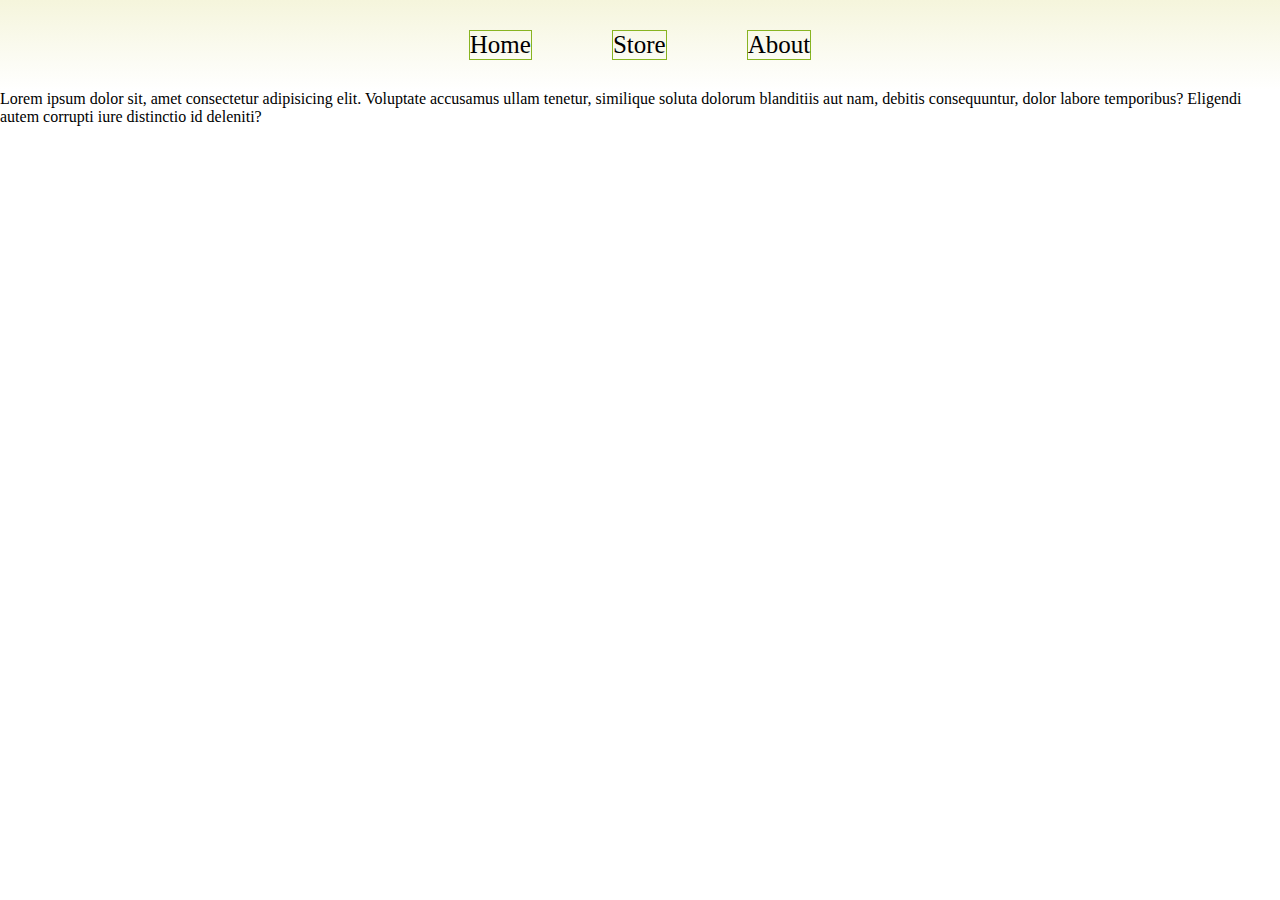
==== about.html @ 67c25251 "initial commit" ====
<!DOCTYPE html>
<html lang="en">
<head>
    <meta charset="UTF-8">
    <meta http-equiv="X-UA-Compatible" content="IE=edge">
    <meta name="viewport" content="width=device-width, initial-scale=1.0">
    <title>ECommerce</title>
    <link rel="stylesheet" href="style.css">
</head>
<body>
    <header>
        <ul>
            <li><a href="index.html">Home</a></li>
            <li><a href="store.html">Store</a></li>
            <li><a href="about.html">About</a></li>
        </ul>
    </header>
    <p>Lorem ipsum dolor sit, amet consectetur adipisicing elit. Voluptate accusamus ullam tenetur, similique soluta dolorum blanditiis aut nam, debitis consequuntur, dolor labore temporibus? Eligendi autem corrupti iure distinctio id deleniti?</p>
</body>
</html>
---- style.css ----
* {
    margin: 0;
    padding: 0;
}

header {
    margin: 0;
    padding: 30px;
    /* background-color: beige; */
    background-image: linear-gradient(to top, white, beige );
    text-align: center;
    /* position: fixed; */
}

header ul {
    display: flex;
    justify-content: center;
    font-size: 25px;
    /* position: fixed; */
}

header ul li{
    margin: 0px 40px;
    list-style: none;
    border: 1px solid rgb(136, 180, 33);
}

header ul li a{
    text-decoration: none;
    color: black;
}
.homeimage img{
    width: 100%;
}
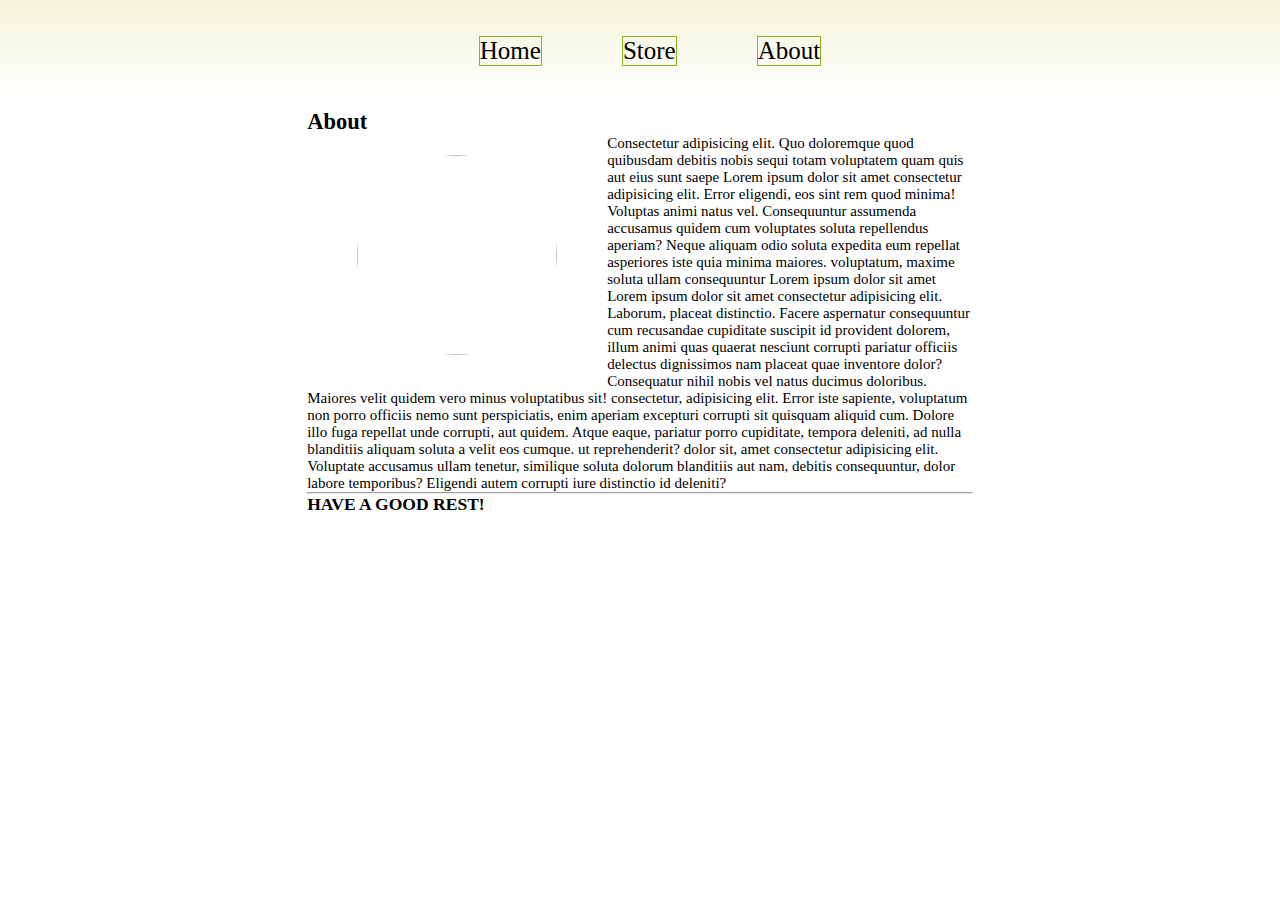
==== commit 04d6ded6: "second commit" ====
--- a/about.html
+++ b/about.html
@@ -6,6 +6,7 @@
     <meta name="viewport" content="width=device-width, initial-scale=1.0">
     <title>ECommerce</title>
     <link rel="stylesheet" href="style.css">
+    <link rel="stylesheet" href="about.css">
 </head>
 <body>
     <header>
@@ -15,6 +16,15 @@
             <li><a href="about.html">About</a></li>
         </ul>
     </header>
-    <p>Lorem ipsum dolor sit, amet consectetur adipisicing elit. Voluptate accusamus ullam tenetur, similique soluta dolorum blanditiis aut nam, debitis consequuntur, dolor labore temporibus? Eligendi autem corrupti iure distinctio id deleniti?</p>
+    
+    <section>
+        <div class="about-container">
+            <h2>About</h2>
+            <img src="https://images.unsplash.com/photo-1501004318641-b39e6451bec6?ixlib=rb-4.0.3&ixid=MnwxMjA3fDB8MHxwaG90by1wYWdlfHx8fGVufDB8fHx8&auto=format&fit=crop&w=773&q=80" alt="">
+            <p>Consectetur adipisicing elit. Quo doloremque quod quibusdam debitis nobis sequi totam voluptatem quam quis aut eius sunt saepe Lorem ipsum dolor sit amet consectetur adipisicing elit. Error eligendi, eos sint rem quod minima! Voluptas animi natus vel. Consequuntur assumenda accusamus quidem cum voluptates soluta repellendus aperiam? Neque aliquam odio soluta expedita eum repellat asperiores iste quia minima maiores. voluptatum, maxime soluta ullam consequuntur Lorem ipsum dolor sit amet Lorem ipsum dolor sit amet consectetur adipisicing elit. Laborum, placeat distinctio. Facere aspernatur consequuntur cum recusandae cupiditate suscipit id provident dolorem, illum animi quas quaerat nesciunt corrupti pariatur officiis delectus dignissimos nam placeat quae inventore dolor? Consequatur nihil nobis vel natus ducimus doloribus. Maiores velit quidem vero minus voluptatibus sit! consectetur, adipisicing elit. Error iste sapiente, voluptatum non porro officiis nemo sunt perspiciatis, enim aperiam excepturi corrupti sit quisquam aliquid cum. Dolore illo fuga repellat unde corrupti, aut quidem. Atque eaque, pariatur porro cupiditate, tempora deleniti, ad nulla blanditiis aliquam soluta a velit eos cumque. ut reprehenderit? dolor sit, amet consectetur adipisicing elit. Voluptate accusamus ullam tenetur, similique soluta dolorum blanditiis aut nam, debitis consequuntur, dolor labore temporibus? Eligendi autem corrupti iure distinctio id deleniti?</p>
+            <hr>
+            <h3>HAVE A GOOD REST!</h3>
+        </div>
+    </section>
 </body>
 </html>--- a/style.css
+++ b/style.css
@@ -6,29 +6,42 @@
 header {
     margin: 0;
     padding: 30px;
-    /* background-color: beige; */
-    background-image: linear-gradient(to top, white, beige );
+    background-color: beige;
+    background-image: linear-gradient(to top, white, beige);
     text-align: center;
     /* position: fixed; */
+    display: flex;
+padding: 10px;
+font-size: 18px;
+font-weight: 200;
+justify-content: center;
+list-style-type: none;
+border-bottom: 0.1rem solid white;
+position: fixed;
+top: 0%;
+width: 100%;
+z-index: 1;
 }
 
 header ul {
     display: flex;
     justify-content: center;
     font-size: 25px;
+    padding: 26px;
     /* position: fixed; */
 }
 
-header ul li{
+header ul li {
     margin: 0px 40px;
     list-style: none;
     border: 1px solid rgb(136, 180, 33);
 }
 
-header ul li a{
+header ul li a {
     text-decoration: none;
     color: black;
 }
-.homeimage img{
+
+.homeimage img {
     width: 100%;
-}+}
--- a/about.css
+++ b/about.css
@@ -0,0 +1,32 @@
+* {
+    margin: 0;
+    padding: 0;
+}
+
+section {
+    max-width: 52vw;
+    font-size: 15px;
+    margin: 56px auto
+}
+
+.about-container {
+    box-sizing: border-box;
+    margin: 109px 0px;
+    padding: 0;
+}
+
+.about-container img {
+    float: left;
+    margin: 20px 50px;
+    border-radius: 50%;
+    width: 200px;
+    height: 200px;
+}
+
+footer {
+    display: flex;
+    margin-top: 130px;
+    padding: 20px;
+    background-image: linear-gradient(to bottom, white, #6d6d65);
+
+}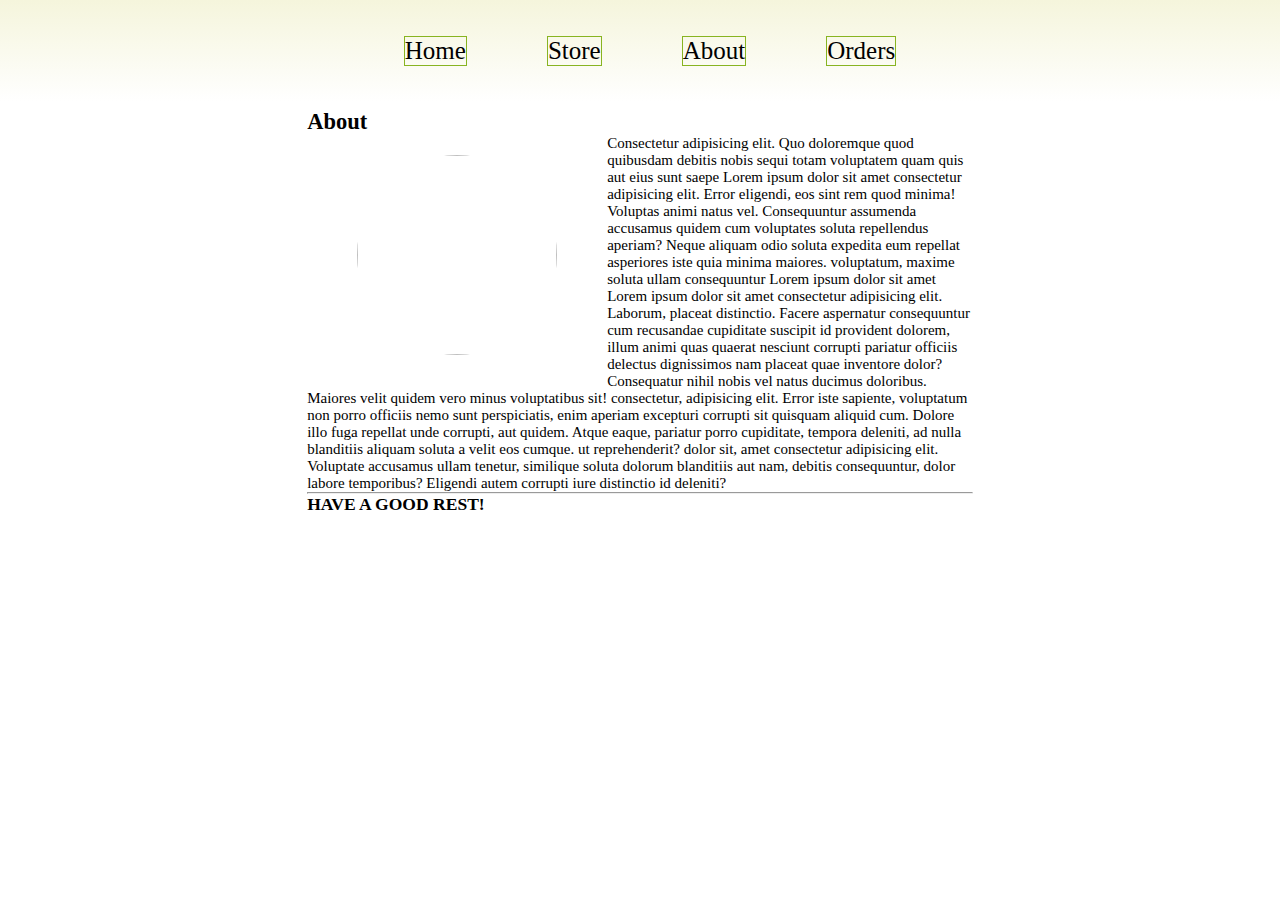
==== commit 6d103b53: "seventh commit" ====
--- a/about.html
+++ b/about.html
@@ -1,5 +1,6 @@
 <!DOCTYPE html>
 <html lang="en">
+
 <head>
     <meta charset="UTF-8">
     <meta http-equiv="X-UA-Compatible" content="IE=edge">
@@ -8,23 +9,41 @@
     <link rel="stylesheet" href="style.css">
     <link rel="stylesheet" href="about.css">
 </head>
+
 <body>
     <header>
         <ul>
             <li><a href="index.html">Home</a></li>
             <li><a href="store.html">Store</a></li>
             <li><a href="about.html">About</a></li>
+            <li><a href="orders.html">Orders</a></li>
         </ul>
     </header>
-    
+
     <section>
         <div class="about-container">
             <h2>About</h2>
-            <img src="https://images.unsplash.com/photo-1501004318641-b39e6451bec6?ixlib=rb-4.0.3&ixid=MnwxMjA3fDB8MHxwaG90by1wYWdlfHx8fGVufDB8fHx8&auto=format&fit=crop&w=773&q=80" alt="">
-            <p>Consectetur adipisicing elit. Quo doloremque quod quibusdam debitis nobis sequi totam voluptatem quam quis aut eius sunt saepe Lorem ipsum dolor sit amet consectetur adipisicing elit. Error eligendi, eos sint rem quod minima! Voluptas animi natus vel. Consequuntur assumenda accusamus quidem cum voluptates soluta repellendus aperiam? Neque aliquam odio soluta expedita eum repellat asperiores iste quia minima maiores. voluptatum, maxime soluta ullam consequuntur Lorem ipsum dolor sit amet Lorem ipsum dolor sit amet consectetur adipisicing elit. Laborum, placeat distinctio. Facere aspernatur consequuntur cum recusandae cupiditate suscipit id provident dolorem, illum animi quas quaerat nesciunt corrupti pariatur officiis delectus dignissimos nam placeat quae inventore dolor? Consequatur nihil nobis vel natus ducimus doloribus. Maiores velit quidem vero minus voluptatibus sit! consectetur, adipisicing elit. Error iste sapiente, voluptatum non porro officiis nemo sunt perspiciatis, enim aperiam excepturi corrupti sit quisquam aliquid cum. Dolore illo fuga repellat unde corrupti, aut quidem. Atque eaque, pariatur porro cupiditate, tempora deleniti, ad nulla blanditiis aliquam soluta a velit eos cumque. ut reprehenderit? dolor sit, amet consectetur adipisicing elit. Voluptate accusamus ullam tenetur, similique soluta dolorum blanditiis aut nam, debitis consequuntur, dolor labore temporibus? Eligendi autem corrupti iure distinctio id deleniti?</p>
+            <img src="https://images.unsplash.com/photo-1501004318641-b39e6451bec6?ixlib=rb-4.0.3&ixid=MnwxMjA3fDB8MHxwaG90by1wYWdlfHx8fGVufDB8fHx8&auto=format&fit=crop&w=773&q=80"
+                alt="">
+            <p>Consectetur adipisicing elit. Quo doloremque quod quibusdam debitis nobis sequi totam voluptatem quam
+                quis aut eius sunt saepe Lorem ipsum dolor sit amet consectetur adipisicing elit. Error eligendi, eos
+                sint rem quod minima! Voluptas animi natus vel. Consequuntur assumenda accusamus quidem cum voluptates
+                soluta repellendus aperiam? Neque aliquam odio soluta expedita eum repellat asperiores iste quia minima
+                maiores. voluptatum, maxime soluta ullam consequuntur Lorem ipsum dolor sit amet Lorem ipsum dolor sit
+                amet consectetur adipisicing elit. Laborum, placeat distinctio. Facere aspernatur consequuntur cum
+                recusandae cupiditate suscipit id provident dolorem, illum animi quas quaerat nesciunt corrupti pariatur
+                officiis delectus dignissimos nam placeat quae inventore dolor? Consequatur nihil nobis vel natus
+                ducimus doloribus. Maiores velit quidem vero minus voluptatibus sit! consectetur, adipisicing elit.
+                Error iste sapiente, voluptatum non porro officiis nemo sunt perspiciatis, enim aperiam excepturi
+                corrupti sit quisquam aliquid cum. Dolore illo fuga repellat unde corrupti, aut quidem. Atque eaque,
+                pariatur porro cupiditate, tempora deleniti, ad nulla blanditiis aliquam soluta a velit eos cumque. ut
+                reprehenderit? dolor sit, amet consectetur adipisicing elit. Voluptate accusamus ullam tenetur,
+                similique soluta dolorum blanditiis aut nam, debitis consequuntur, dolor labore temporibus? Eligendi
+                autem corrupti iure distinctio id deleniti?</p>
             <hr>
             <h3>HAVE A GOOD REST!</h3>
         </div>
     </section>
 </body>
+
 </html>--- a/style.css
+++ b/style.css
@@ -9,18 +9,17 @@
     background-color: beige;
     background-image: linear-gradient(to top, white, beige);
     text-align: center;
-    /* position: fixed; */
     display: flex;
-padding: 10px;
-font-size: 18px;
-font-weight: 200;
-justify-content: center;
-list-style-type: none;
-border-bottom: 0.1rem solid white;
-position: fixed;
-top: 0%;
-width: 100%;
-z-index: 1;
+    padding: 10px;
+    font-size: 18px;
+    font-weight: 200;
+    justify-content: center;
+    list-style-type: none;
+    border-bottom: 0.1rem solid white;
+    position: fixed;
+    top: 0%;
+    width: 100%;
+    z-index: 1;
 }
 
 header ul {
@@ -28,7 +27,7 @@
     justify-content: center;
     font-size: 25px;
     padding: 26px;
-    /* position: fixed; */
+    
 }
 
 header ul li {
@@ -44,4 +43,4 @@
 
 .homeimage img {
     width: 100%;
-}
+}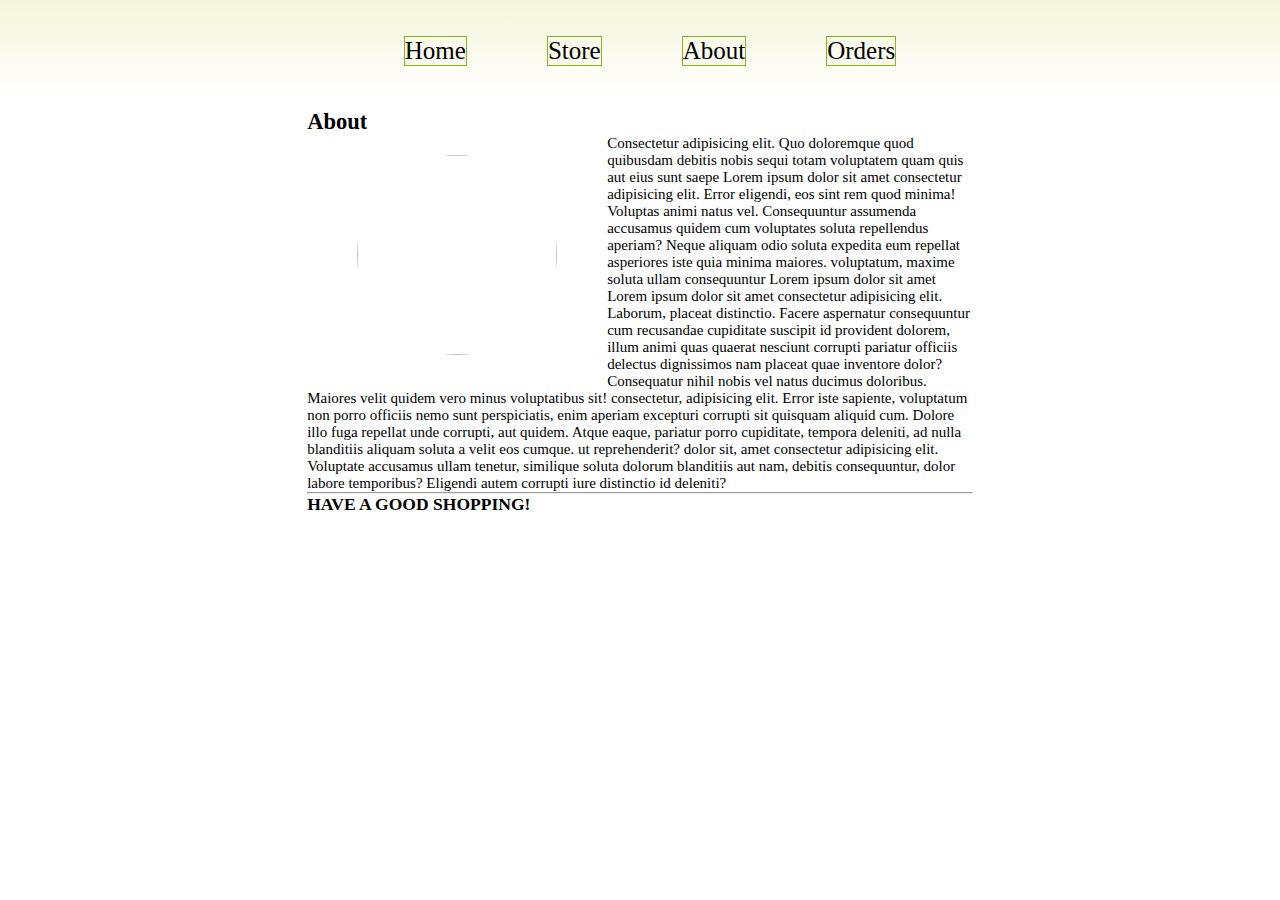
==== commit 8344f88d: "eighth commit" ====
--- a/about.html
+++ b/about.html
@@ -41,7 +41,7 @@
                 similique soluta dolorum blanditiis aut nam, debitis consequuntur, dolor labore temporibus? Eligendi
                 autem corrupti iure distinctio id deleniti?</p>
             <hr>
-            <h3>HAVE A GOOD REST!</h3>
+            <h3>HAVE A GOOD SHOPPING!</h3>
         </div>
     </section>
 </body>
--- a/style.css
+++ b/style.css
@@ -27,7 +27,7 @@
     justify-content: center;
     font-size: 25px;
     padding: 26px;
-    
+
 }
 
 header ul li {
@@ -41,6 +41,10 @@
     color: black;
 }
 
+header ul li a:hover{
+    color: green;
+}
+
 .homeimage img {
     width: 100%;
 }